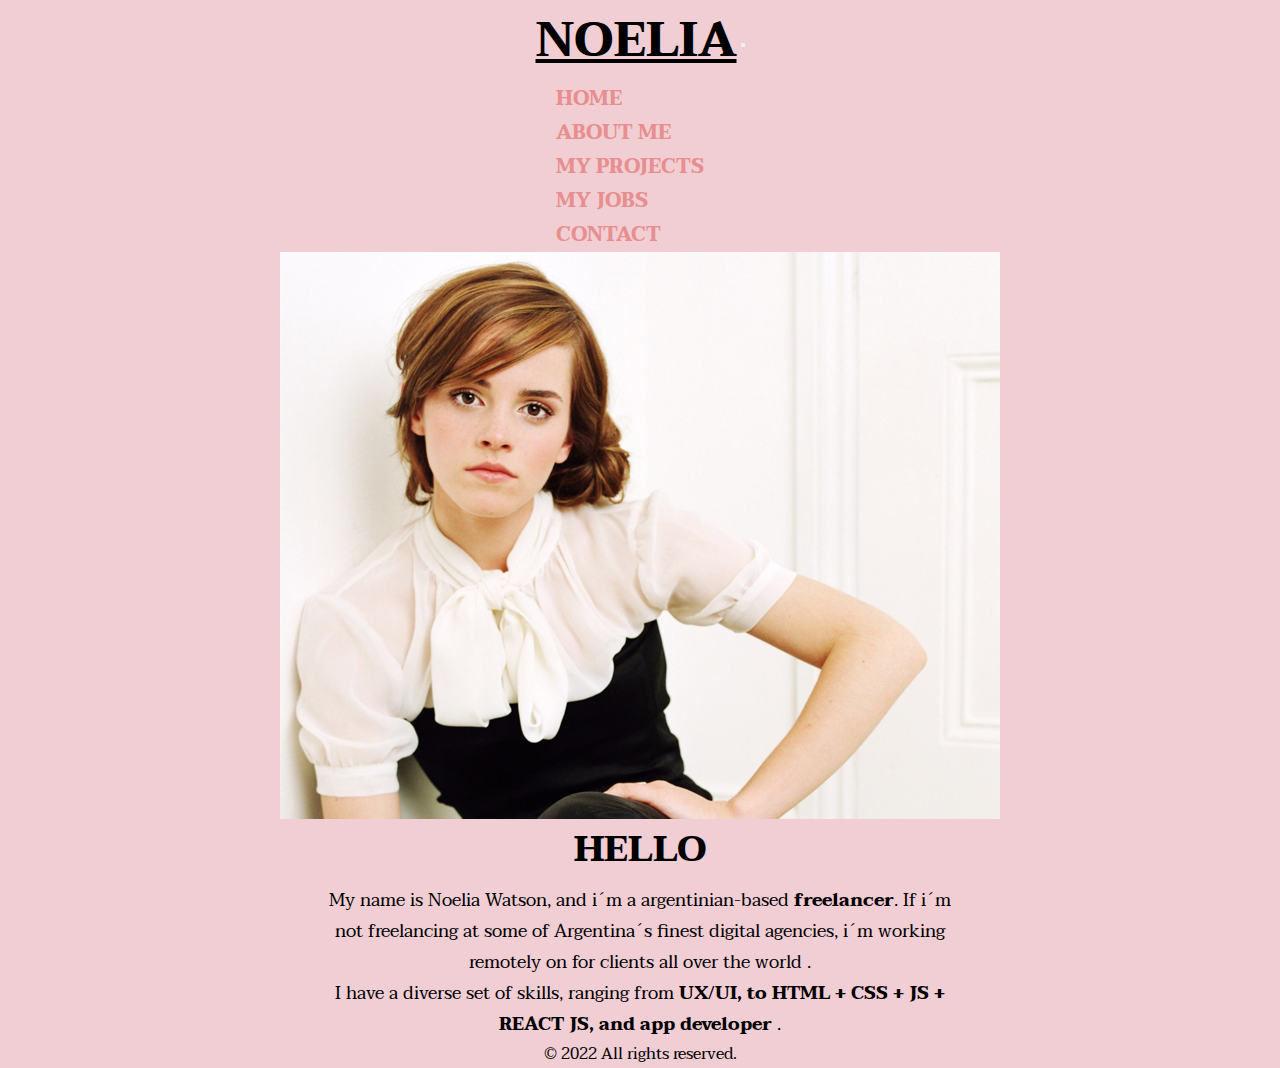
==== index.html @ baa8cf17 "Add files via upload" ====
<!DOCTYPE html>
<html lang="en">

<head>
    <meta name="description" content= "Noe Portfolio">
    <meta charset="UTF-8">
    <meta http-equiv="Content-type" content="text/html;charset=UTF-8">
    <meta name="viewport" content="width=device-width, initial-scale=1.0">
    <meta name="keywords" content="portfolio, freelancer, web developer, app developer, design ux/ui">
    <meta name="description" content="Portfolio.Estos son proyectos que hablan por mi. De mi experiencia como programadora freelancer y diseñadora UX/UI.">
    <meta name="author" content="Portfolio">
    <meta name="copyright" content="Noelia Sorfo">
    <title> home-Portfolio </title>
    <link rel="icon" href="favicons/icon.ico">
    <link rel="preconnect" href="https://fonts.googleapis.com">
    <link rel="preconnect" href="https://fonts.gstatic.com" crossorigin>
    <link href="https://fonts.googleapis.com/css2?family=Taviraj:wght@200&display=swap" rel="stylesheet">
    <link href="https://cdn.jsdelivr.net/npm/bootstrap@5.2.1/dist/css/bootstrap.min.css" rel="stylesheet" integrity="sha384-iYQeCzEYFbKjA/T2uDLTpkwGzCiq6soy8tYaI1GyVh/UjpbCx/TYkiZhlZB6+fzT" crossorigin="anonymous">
    <link rel="stylesheet" href="./css/style2.css">
</head>
   
<body>
    <div id="index-div">
    <header id="header-index" class="d-flex justify-content-center text-align-center">
        <nav class="navbar navbar-expand-lg ">
            <div class="container-fluid">
                <a id="logo-i" class="navbar-brand me-5 d-flex text-align-center" href="../index.html">NOELIA</a>
                    <button class="navbar-toggler" type="button" data-bs-toggle="collapse" data-bs-target="#navbarSupportedContent" aria-controls="navbarSupportedContent" aria-expanded="false" aria-label="Toggle navigation">
                        <span class="navbar-toggler-icon"></span>
                    </button>
            <div class="collapse navbar-collapse" id="navbarSupportedContent">
                
                <ul id="nav-index-p1" class="nav d-flex px-5">
                    <li class="nav-item">
                        <a class="nav-link active" aria-current="page" href="./index.html">HOME</a>
                    </li>
                  
                    <li class="nav-item">
                        <a class="nav-link" href="../pages/about_me.html">ABOUT ME</a>
                    </li>

                    <li class="nav-item">
                        <a class="nav-link" href="../pages/my-projects.html">MY PROJECTS</a>
                    </li>

                    <li class="nav-item">
                        <a class="nav-link" href="../pages/my-jobs.html">MY JOBS</a>
                    </li>

                    <li class="nav-item">
                        <a class="nav-link" href="../pages/contact.html">CONTACT</a>
                    </li>
                </ul>
                
              </div>
            </div>
         
    </header>

    <main class="container" class="d-flex justify-content-center text-align-center align-items-center">
        <section class="d-flex justify-content-center text-align-center align-items-center" id="index-img" >
            <img id="banner"  class="container-fluid" src="./images/10.png" alt="Banner">
        </section>

        
    </main>   
    <section class="w-75 d-flex justify-content-center text-align-center">
        <div class="container-fluid" class="d-flex flex-direction-column align-items-center mt-3 py-3 px-3" id="section-cont">
            <h1> HELLO </h1>
            <P>My name is Noelia Watson, and i´m a argentinian-based <strong>freelancer</strong>. If i´m not freelancing at some of Argentina´s finest digital agencies, i´m working remotely on for clients all over the world . <br> I have a diverse set of skills, ranging from <strong> UX/UI, to HTML + CSS + JS + REACT JS, and app developer</strong> .</P>
         </div>
    </section>
    
    <footer class=" d-flex justify-content-center text-align-center w-75">
        © 2022 All rights reserved.
    </footer>
    </div>
</body>
    <script src="https://cdn.jsdelivr.net/npm/@popperjs/core@2.11.6/dist/umd/popper.min.js" integrity="sha384-oBqDVmMz9ATKxIep9tiCxS/Z9fNfEXiDAYTujMAeBAsjFuCZSmKbSSUnQlmh/jp3" crossorigin="anonymous"></script>
    <script src="https://cdn.jsdelivr.net/npm/bootstrap@5.2.1/dist/js/bootstrap.min.js" integrity="sha384-7VPbUDkoPSGFnVtYi0QogXtr74QeVeeIs99Qfg5YCF+TidwNdjvaKZX19NZ/e6oz" crossorigin="anonymous"></script>
</html>
---- css/style2.css ----
@import url("https://fonts.googleapis.com/css2?family=Taviraj:wght@200&display=swap");
* {
  margin: 0;
  padding: 0;
  box-sizing: border-box; }

body {
  background-color: #f1ced4;
  font-family: "Taviraj", serif; }

#index-div {
  flex-direction: column; }
  #index-div .header-index .navbar-brand {
    text-decoration: none;
    list-style-type: none;
    font-size: 2.5em;
    vertical-align: middle;
    font-weight: bold; }
  #index-div .nav li {
    list-style: none; }
  #index-div .nav li a {
    text-decoration: none;
    font-size: 20px;
    color: #E78F8E;
    font-weight: bold;
    transition: all 0.5s;
    display: inline;
    padding: 0px 20px; }
  #index-div .nav li a:hover {
    color: #1a62c2;
    font-size: 30px; }

#logo-i {
  color: black;
  font-size: 3.0em;
  vertical-align: middle;
  font-weight: bold; }

main .container {
  display: flex;
  flex-direction: column;
  height: auto;
  width: 50%;
  justify-content: center;
  align-items: center;
  background-color: #f1ced4; }

#index-img {
  display: flex;
  justify-content: center;
  align-items: center; }

#section-cont {
  width: 50vw;
  text-align: center;
  border-radius: 20px;
  font-size: large;
  animation-duration: 3s;
  animation-name: slide-in-left;
  animation-iteration-count: infinite;
  -webkit-animation: slide-in-left 0.5s cubic-bezier(0.25, 0.46, 0.45, 0.94) both;
  animation: slide-in-left 0.5s cubic-bezier(0.25, 0.46, 0.45, 0.94) both; }

@-webkit-keyframes slide-in-left {
  0% {
    -webkit-transform: translateX(-1000px);
    transform: translateX(-1000px);
    opacity: 0; }
  100% {
    -webkit-transform: translateX(0);
    transform: translateX(0);
    opacity: 1; } }

@keyframes slide-in-left {
  0% {
    -webkit-transform: translateX(-1000px);
    transform: translateX(-1000px);
    opacity: 0; }
  100% {
    -webkit-transform: translateX(0);
    transform: translateX(0);
    opacity: 1; } }

#div-about-me {
  display: flex;
  flex-direction: column;
  line-height: normal;
  font-size: 15px;
  font-weight: 400; }

.grid-container {
  display: grid;
  grid-template-areas: "header section aside" "nav nav nav" "footer footer footer";
  grid-column-gap: 5px;
  margin: 2.5vh 15vw;
  height: 78vh; }

.box-1 {
  grid-area: header;
  width: 22vw;
  height: 100%;
  justify-self: center;
  -webkit-animation: flip-in-ver-right 0.5s cubic-bezier(0.25, 0.46, 0.45, 0.94) both;
  animation: flip-in-ver-right 0.5s cubic-bezier(0.25, 0.46, 0.45, 0.94) both; }

@-webkit-keyframes flip-in-ver-right {
  0% {
    -webkit-transform: rotateY(-80deg);
    transform: rotateY(-80deg);
    opacity: 0; }
  100% {
    -webkit-transform: rotateY(0);
    transform: rotateY(0);
    opacity: 1; } }

@keyframes flip-in-ver-right {
  0% {
    -webkit-transform: rotateY(-80deg);
    transform: rotateY(-80deg);
    opacity: 0; }
  100% {
    -webkit-transform: rotateY(0);
    transform: rotateY(0);
    opacity: 1; } }

.cont-img {
  width: 100%;
  height: 79.5vh;
  border-radius: 20px; }

.cont-img2 {
  width: 100%;
  height: 79.5vh;
  border-radius: 20px; }

#section1 {
  height: 85%; }

#section2 {
  height: 85%; }

#section2 {
  height: 85%; }

.box-2 {
  grid-area: section;
  justify-self: center;
  align-items: center;
  width: 20vw;
  height: 100%;
  justify-self: center; }
  .box-2 .box-2 h2 {
    text-align: center;
    font-size: large; }

.box-2 #about {
  text-align: center;
  font-size: x-small;
  height: 65%;
  margin-bottom: 10px;
  background-color: rgba(196, 109, 187, 0.342);
  padding: 20px;
  border-radius: 20px; }

.logo {
  font-size: 25px; }

.iconos {
  width: 40px;
  margin: 5px; }

#iconos ul {
  list-style-type: none;
  display: flex;
  justify-content: center;
  margin: 5px;
  padding: 0; }

.box-2 #contact_me {
  text-align: center;
  height: 50%;
  background-color: rgba(41, 212, 212, 0.445);
  padding: 20px;
  border-radius: 20px; }

#datos {
  list-style-type: none;
  margin: 5px;
  padding-left: 0;
  vertical-align: middle;
  display: flex;
  flex-direction: column; }

.datos-text {
  width: 100%;
  margin: 10px;
  display: flex;
  flex-direction: row; }

p {
  font-size: 18px;
  text-align: center;
  padding-top: 5px; }

.box-3 {
  grid-area: aside;
  justify-self: center;
  align-items: center;
  width: 22vw;
  height: 100%;
  -webkit-animation: flip-in-ver-left 0.5s cubic-bezier(0.25, 0.46, 0.45, 0.94) both;
  animation: flip-in-ver-left 0.5s cubic-bezier(0.25, 0.46, 0.45, 0.94) both; }

@-webkit-keyframes flip-in-ver-left {
  0% {
    -webkit-transform: rotateY(80deg);
    transform: rotateY(80deg);
    opacity: 0; }
  100% {
    -webkit-transform: rotateY(0);
    transform: rotateY(0);
    opacity: 1; } }

@keyframes flip-in-ver-left {
  0% {
    -webkit-transform: rotateY(80deg);
    transform: rotateY(80deg);
    opacity: 0; }
  100% {
    -webkit-transform: rotateY(0);
    transform: rotateY(0);
    opacity: 1; } }

.box-4 {
  grid-area: nav;
  justify-self: center;
  align-items: center;
  margin: auto;
  width: 65vw;
  height: 8vh;
  background-color: rgba(214, 21, 182, 0.219);
  border-radius: 20px;
  font-size: 20px;
  transition: all 0.5s; }

#section-about-me nav ul {
  display: flex;
  justify-content: center;
  align-items: center;
  padding: 20px; }

#section-about-me nav ul li {
  list-style-type: none;
  display: inline;
  padding: 0px 20px; }

#section-about-me nav ul li a {
  text-decoration: none;
  color: #1a62c2;
  font-size: 20px;
  font-weight: bold; }

#section-about-me nav ul li a:hover {
  color: #033270;
  font-size: 22px; }

.box-5 {
  grid-area: footer;
  justify-self: center;
  align-items: center;
  padding: 10px; }

.alineacion, #index-div, footer, #img-left, #main-right, #div-page5, #main-ty, .contacto, #contacto-left, #contacto-right {
  display: flex;
  justify-content: center;
  align-items: center; }

#div-p1 {
  display: flex;
  line-height: normal;
  font-size: 15px;
  font-weight: 400; }

#main-p1 {
  display: flex;
  flex-direction: row;
  justify-content: center;
  margin: 0 10vw;
  margin-bottom: 6px;
  background-color: rgba(158, 93, 219, 0); }

#logo-p1 {
  display: flex;
  text-decoration: none;
  color: black;
  font-size: 3.0em;
  text-align: center;
  vertical-align: middle;
  justify-content: center;
  font-weight: bold; }

#img-left {
  height: 70vh;
  -webkit-animation: slide-in-elliptic-top-fwd 0.7s cubic-bezier(0.25, 0.46, 0.45, 0.94) both;
  animation: slide-in-elliptic-top-fwd 0.7s cubic-bezier(0.25, 0.46, 0.45, 0.94) both; }

@-webkit-keyframes slide-in-elliptic-top-fwd {
  0% {
    -webkit-transform: translateY(-600px) rotateX(-30deg) scale(0);
    transform: translateY(-600px) rotateX(-30deg) scale(0);
    -webkit-transform-origin: 50% 100%;
    transform-origin: 50% 100%;
    opacity: 0; }
  100% {
    -webkit-transform: translateY(0) rotateX(0) scale(1);
    transform: translateY(0) rotateX(0) scale(1);
    -webkit-transform-origin: 50% 1400px;
    transform-origin: 50% 1400px;
    opacity: 1; } }

@keyframes slide-in-elliptic-top-fwd {
  0% {
    -webkit-transform: translateY(-600px) rotateX(-30deg) scale(0);
    transform: translateY(-600px) rotateX(-30deg) scale(0);
    -webkit-transform-origin: 50% 100%;
    transform-origin: 50% 100%;
    opacity: 0; }
  100% {
    -webkit-transform: translateY(0) rotateX(0) scale(1);
    transform: translateY(0) rotateX(0) scale(1);
    -webkit-transform-origin: 50% 1400px;
    transform-origin: 50% 1400px;
    opacity: 1; } }

#img-container-p1 {
  display: flex;
  flex-direction: row;
  height: 70vh;
  width: 80vw; }

#main-right {
  flex-direction: column;
  border-radius: 20px;
  padding: 50px;
  background-color: rgba(196, 109, 187, 0.342);
  margin-left: 10px;
  height: 70vh; }
  #main-right #title-right {
    font-size: x-large;
    text-align: center; }
  #main-right .p-right {
    font-size: 18px;
    text-align: center;
    padding-top: 5px; }

#section-name01 {
  display: flex;
  justify-content: center;
  margin: auto;
  width: 65vw;
  height: 8vh;
  background-color: #e7908e7c;
  border-radius: 20px;
  font-size: 20px;
  transition: all 0.5s; }

#nav-project-name01 {
  display: flex;
  justify-content: center;
  align-items: center; }

#nav-project-name01 nav {
  display: flex;
  justify-content: center;
  align-items: center; }

#nav-project-name01 nav ul {
  display: flex;
  flex-direction: row;
  justify-content: center;
  align-items: center; }

#section-name01 nav ul li {
  list-style-type: none;
  display: inline;
  padding: 8px 20px; }

#section-name01 nav ul li a {
  text-decoration: none;
  color: #1a62c2;
  font-size: 20px;
  font-weight: bold; }

#section-name01 nav ul li a:hover {
  font-size: 22px;
  color: #033270; }

#main-p2 {
  display: flex;
  flex-direction: row;
  justify-content: center;
  margin: 0 10vw;
  margin-bottom: 6px;
  background-color: rgba(158, 93, 219, 0); }
  #main-p2 #img-name02 {
    width: 95%;
    height: 45%;
    border-radius: 20px;
    margin-top: 50px;
    transform: rotateY(30deg);
    -webkit-transform: rotateY(30deg);
    -moz-transform: rotateY(30deg);
    -ms-transform: rotateY(30deg);
    -o-transform: rotateY(30deg); }

#name02-left {
  background-color: rgba(88, 88, 202, 0.493);
  width: 40%;
  height: 78vh;
  display: flex;
  flex-direction: column;
  justify-content: flex-start;
  align-items: center;
  border-radius: 20px;
  -webkit-animation: roll-in-left 0.6s ease-out both;
  animation: roll-in-left 0.6s ease-out both; }

@-webkit-keyframes roll-in-left {
  0% {
    -webkit-transform: translateX(-800px) rotate(-540deg);
    transform: translateX(-800px) rotate(-540deg);
    opacity: 0; }
  100% {
    -webkit-transform: translateX(0) rotate(0deg);
    transform: translateX(0) rotate(0deg);
    opacity: 1; } }

@keyframes roll-in-left {
  0% {
    -webkit-transform: translateX(-800px) rotate(-540deg);
    transform: translateX(-800px) rotate(-540deg);
    opacity: 0; }
  100% {
    -webkit-transform: translateX(0) rotate(0deg);
    transform: translateX(0) rotate(0deg);
    opacity: 1; } }

.text-name02 {
  font-size: larger;
  text-align: center;
  margin: 10px; }

#name02-right {
  background-color: rgba(196, 109, 187, 0.342);
  width: 40%;
  height: 78vh;
  margin-left: 12px;
  display: flex;
  flex-direction: column;
  align-items: center;
  border-radius: 20px;
  -webkit-animation: roll-in-left 0.6s ease-out both;
  animation: roll-in-left 0.6s ease-out both; }

@-webkit-keyframes roll-in-left {
  0% {
    -webkit-transform: translateX(-800px) rotate(-540deg);
    transform: translateX(-800px) rotate(-540deg);
    opacity: 0; }
  100% {
    -webkit-transform: translateX(0) rotate(0deg);
    transform: translateX(0) rotate(0deg);
    opacity: 1; } }

@keyframes roll-in-left {
  0% {
    -webkit-transform: translateX(-800px) rotate(-540deg);
    transform: translateX(-800px) rotate(-540deg);
    opacity: 0; }
  100% {
    -webkit-transform: translateX(0) rotate(0deg);
    transform: translateX(0) rotate(0deg);
    opacity: 1; } }

#title-name02 {
  font-size: 40px;
  text-align: center;
  color: aliceblue;
  font-weight: bold; }

#img-name02-right {
  width: 95%;
  height: 45%;
  border-radius: 20px;
  margin-top: 50px;
  transform: rotateY(30deg); }

#nav-items-p1 {
  display: flex;
  flex-direction: row; }

#header-page5 {
  background-color: rgba(41, 212, 212, 0.445);
  width: 17%;
  height: 90vh;
  margin-right: 10px;
  display: flex;
  flex-direction: column;
  border-radius: 20px; }
  #header-page5 #logo-index-p5 {
    display: flex;
    text-decoration: none;
    list-style-type: none;
    color: black;
    font-size: 2.5em;
    text-align: center;
    vertical-align: middle;
    justify-content: center;
    margin-right: 20px;
    font-weight: bold; }

#header-page5 nav ul {
  display: flex;
  justify-content: center;
  align-items: center; }

#header-page5 nav ul li {
  list-style-type: none;
  padding: 20px 0px; }

#header-page5 nav ul li a {
  text-decoration: none;
  color: #1a62c2;
  font-size: 20px;
  font-weight: bold;
  padding: 10px 5px;
  transition: all 0.5s; }

#header-page5 nav ul li a:hover {
  font-size: 22px;
  color: #033270; }

#ul-page5 {
  padding: 0;
  display: flex;
  flex-direction: column; }
  #ul-page5 #ul-page5 li {
    list-style-type: none;
    display: inline;
    padding: 0px 20px; }
  #ul-page5 #ul-page5 li ul a {
    text-decoration: none;
    display: flex;
    flex-direction: column;
    text-decoration: none;
    color: #1a62c2;
    font-size: 20px;
    font-weight: bold; }

#div-page5 {
  flex-direction: row;
  width: 100vw;
  margin: 20px auto;
  overflow-x: hidden;
  background-color: #f1ced4; }

#main-ty {
  flex-direction: row;
  width: 90vw;
  margin: 20px; }

#only-section {
  background-color: rgba(88, 88, 202, 0.493);
  display: flex;
  flex-direction: column;
  justify-content: center;
  align-items: center;
  width: 60%;
  height: 90vh;
  border-radius: 20px; }

#img-page5 {
  width: 90%;
  height: 60vh;
  display: flex;
  justify-content: center;
  align-items: center;
  margin: 0 40px;
  -webkit-animation: slide-bck-center 0.45s cubic-bezier(0.47, 0, 0.745, 0.715) both;
  animation: slide-bck-center 0.45s cubic-bezier(0.47, 0, 0.745, 0.715) both; }

@-webkit-keyframes slide-bck-center {
  0% {
    -webkit-transform: translateZ(0);
    transform: translateZ(0); }
  100% {
    -webkit-transform: translateZ(-400px);
    transform: translateZ(-400px); } }

@keyframes slide-bck-center {
  0% {
    -webkit-transform: translateZ(0);
    transform: translateZ(0); }
  100% {
    -webkit-transform: translateZ(-400px);
    transform: translateZ(-400px); } }

.contacto {
  flex-direction: row;
  width: 100%;
  font-size: 1.5em;
  padding: 50px; }

#contacto-left {
  flex-direction: column;
  width: 100%;
  -webkit-animation: wobble-hor-bottom 0.8s both;
  animation: wobble-hor-bottom 0.8s both; }

@-webkit-keyframes wobble-hor-bottom {
  0%,
  100% {
    -webkit-transform: translateX(0%);
    transform: translateX(0%);
    -webkit-transform-origin: 50% 50%;
    transform-origin: 50% 50%; }
  15% {
    -webkit-transform: translateX(-30px) rotate(-6deg);
    transform: translateX(-30px) rotate(-6deg); }
  30% {
    -webkit-transform: translateX(15px) rotate(6deg);
    transform: translateX(15px) rotate(6deg); }
  45% {
    -webkit-transform: translateX(-15px) rotate(-3.6deg);
    transform: translateX(-15px) rotate(-3.6deg); }
  60% {
    -webkit-transform: translateX(9px) rotate(2.4deg);
    transform: translateX(9px) rotate(2.4deg); }
  75% {
    -webkit-transform: translateX(-6px) rotate(-1.2deg);
    transform: translateX(-6px) rotate(-1.2deg); } }

@keyframes wobble-hor-bottom {
  0%,
  100% {
    -webkit-transform: translateX(0%);
    transform: translateX(0%);
    -webkit-transform-origin: 50% 50%;
    transform-origin: 50% 50%; }
  15% {
    -webkit-transform: translateX(-30px) rotate(-6deg);
    transform: translateX(-30px) rotate(-6deg); }
  30% {
    -webkit-transform: translateX(15px) rotate(6deg);
    transform: translateX(15px) rotate(6deg); }
  45% {
    -webkit-transform: translateX(-15px) rotate(-3.6deg);
    transform: translateX(-15px) rotate(-3.6deg); }
  60% {
    -webkit-transform: translateX(9px) rotate(2.4deg);
    transform: translateX(9px) rotate(2.4deg); }
  75% {
    -webkit-transform: translateX(-6px) rotate(-1.2deg);
    transform: translateX(-6px) rotate(-1.2deg); } }

h4 {
  font-size: 1em;
  height: 40px; }

form {
  display: flex;
  flex-direction: column;
  border-color: blue;
  width: 50%; }

.btn {
  width: 30%;
  margin: 5px auto;
  height: 30%;
  color: black; }
  .btn .btn:hover {
    background-color: rgba(176, 112, 219, 0.493); }

#contacto-right {
  flex-direction: column;
  width: 100%; }

ul {
  padding-left: 0; }

#ul-networks {
  display: flex;
  flex-direction: row;
  justify-content: center;
  align-items: center;
  text-align: center;
  -webkit-animation: wobble-hor-bottom 0.8s both;
  animation: wobble-hor-bottom 0.8s both; }

@-webkit-keyframes wobble-hor-bottom {
  0%,
  100% {
    -webkit-transform: translateX(0%);
    transform: translateX(0%);
    -webkit-transform-origin: 50% 50%;
    transform-origin: 50% 50%; }
  15% {
    -webkit-transform: translateX(-30px) rotate(-6deg);
    transform: translateX(-30px) rotate(-6deg); }
  30% {
    -webkit-transform: translateX(15px) rotate(6deg);
    transform: translateX(15px) rotate(6deg); }
  45% {
    -webkit-transform: translateX(-15px) rotate(-3.6deg);
    transform: translateX(-15px) rotate(-3.6deg); }
  60% {
    -webkit-transform: translateX(9px) rotate(2.4deg);
    transform: translateX(9px) rotate(2.4deg); }
  75% {
    -webkit-transform: translateX(-6px) rotate(-1.2deg);
    transform: translateX(-6px) rotate(-1.2deg); } }

@keyframes wobble-hor-bottom {
  0%,
  100% {
    -webkit-transform: translateX(0%);
    transform: translateX(0%);
    -webkit-transform-origin: 50% 50%;
    transform-origin: 50% 50%; }
  15% {
    -webkit-transform: translateX(-30px) rotate(-6deg);
    transform: translateX(-30px) rotate(-6deg); }
  30% {
    -webkit-transform: translateX(15px) rotate(6deg);
    transform: translateX(15px) rotate(6deg); }
  45% {
    -webkit-transform: translateX(-15px) rotate(-3.6deg);
    transform: translateX(-15px) rotate(-3.6deg); }
  60% {
    -webkit-transform: translateX(9px) rotate(2.4deg);
    transform: translateX(9px) rotate(2.4deg); }
  75% {
    -webkit-transform: translateX(-6px) rotate(-1.2deg);
    transform: translateX(-6px) rotate(-1.2deg); } }

#ul-networks li {
  list-style-type: none;
  padding: 0px 20px;
  display: flex;
  flex-direction: row; }
  #ul-networks li #ul-networks li a {
    text-decoration: none;
    display: flex;
    flex-direction: row;
    text-decoration: none;
    color: #1a62c2;
    font-size: 20px;
    font-weight: bold; }

h1 {
  animation-duration: 10s;
  animation-name: focus-in-expand-fwd;
  animation-iteration-count: infinite;
  -webkit-animation: focus-in-expand-fwd 0.8s cubic-bezier(0.25, 0.46, 0.45, 0.94) both;
  animation: focus-in-expand-fwd 0.8s cubic-bezier(0.25, 0.46, 0.45, 0.94) both; }

@-webkit-keyframes focus-in-expand-fwd {
  0% {
    letter-spacing: -0.5em;
    -webkit-transform: translateZ(-800px);
    transform: translateZ(-800px);
    -webkit-filter: blur(12px);
    filter: blur(12px);
    opacity: 0; }
  100% {
    -webkit-transform: translateZ(0);
    transform: translateZ(0);
    -webkit-filter: blur(0);
    filter: blur(0);
    opacity: 1; } }

@keyframes focus-in-expand-fwd {
  0% {
    letter-spacing: -0.5em;
    -webkit-transform: translateZ(-800px);
    transform: translateZ(-800px);
    -webkit-filter: blur(12px);
    filter: blur(12px);
    opacity: 0; }
  100% {
    -webkit-transform: translateZ(0);
    transform: translateZ(0);
    -webkit-filter: blur(0);
    filter: blur(0);
    opacity: 1; } }

#main-right {
  animation-duration: 10s;
  animation-name: colorful;
  animation-iteration-count: infinite; }

@keyframes colorful {
  0% {
    background-color: #E78F8E;
    top: 0px; }
  100% {
    background-color: rgba(176, 112, 219, 0.493);
    top: 0px; } }

/* MOBILE */
@media (max-width: 576px) {
  /*INDEX*/
  #header-index {
    flex-direction: column; }
    #header-index #header-index nav ul {
      display: flex;
      flex-direction: column; }
  #nav-index-p1 {
    display: flex;
    flex-direction: column; }
  .container {
    display: flex;
    flex-direction: column;
    height: auto;
    width: 100%;
    justify-content: center;
    background-color: #f1ced4; }
    .container .banner {
      align-self: center;
      width: 90%; }
  #section-cont {
    display: flex;
    flex-direction: column;
    align-items: center;
    margin-top: 10px;
    padding: 10px 10px;
    width: 100vw;
    font-size: small; }
  /*About-me*/
  #div-about-me {
    display: flex;
    flex-direction: column;
    line-height: normal;
    font-size: 15px;
    font-weight: 400;
    justify-content: center;
    align-items: center; }
  .grid-container {
    grid-template-columns: repeat 2, 1fr;
    grid-template-areas: "header" "section" "aside" "div" "footer";
    justify-self: center;
    justify-items: center;
    margin: 0.5vh 15vw; }
  .box-1 {
    width: 100vw; }
  .box-2 {
    width: 100vw;
    height: 100vh; }
  .box-3 {
    width: 100vw; }
  .box-4 {
    grid-area: div;
    width: 100vw;
    height: 28vh;
    background-color: rgba(214, 21, 182, 0.219);
    border-radius: 20px;
    font-size: 16px;
    transition: all 0.5s; }
  #section-about-me nav ul {
    display: flex;
    flex-direction: column;
    justify-content: center;
    align-items: center;
    padding: 15px;
    margin: 0px 0px; }
    #section-about-me nav ul #section-about-me nav ul li {
      list-style-type: none;
      display: inline;
      padding: 0px 20px; }
  #section-about-me nav ul li a {
    text-decoration: none;
    color: #1a62c2;
    font-size: 16px;
    font-weight: bold;
    display: flex;
    flex-direction: column;
    padding: 10px; }
  #about p {
    font-size: 16px; }
  nav {
    display: flex;
    flex-direction: column;
    justify-content: center;
    align-items: center; }
  /*My projects*/
  #all-container {
    display: flex;
    flex-direction: column; }
  #div-p1 {
    display: flex;
    flex-direction: column;
    margin-bottom: 130px;
    margin-left: 0px; }
  #main-p1 {
    display: flex;
    flex-direction: column;
    justify-content: center;
    align-items: center;
    margin: 0px 0px;
    margin-bottom: 10px; }
  .main-left {
    display: flex;
    flex-direction: column;
    justify-content: center;
    align-items: center;
    margin: 0px 0px; }
    .main-left #logo-p1 {
      display: flex;
      text-decoration: none;
      color: black;
      font-size: 2.0em;
      text-align: center;
      vertical-align: middle;
      justify-content: center;
      font-weight: bold; }
    .main-left #img-container-p1 {
      display: flex;
      flex-direction: column;
      margin-bottom: 10px;
      font-size: 10px;
      width: 95%; }
      .main-left #img-container-p1 #img-left {
        display: flex;
        align-self: center;
        width: 95%; }
  #main-right {
    display: flex;
    flex-direction: column;
    align-items: center;
    padding: 15px;
    width: 100%;
    margin: 0px 0px; }
  .p-right {
    font-size: 5px;
    text-align: center;
    padding: 1px;
    line-height: 20px; }
  #section-name01 {
    display: flex;
    flex-direction: column;
    justify-content: center;
    width: 95%;
    height: 25vh;
    background-color: #e7908e7c;
    border-radius: 20px;
    transition: all 0.5s; }
  #section-name01 nav ul {
    display: flex;
    flex-direction: column;
    justify-content: center; }
  #nav-items-p1 {
    display: flex;
    flex-direction: column; }
  /*My jobs*/
  #main-p2 {
    display: flex;
    flex-direction: column;
    justify-content: center;
    margin: 0px 0px;
    margin-bottom: 10px;
    background-color: rgba(158, 93, 219, 0); }
  #name02-left {
    background-color: rgba(88, 88, 202, 0.493);
    width: 100%;
    height: 100%;
    display: flex;
    flex-direction: column;
    justify-content: flex-start;
    align-items: center;
    border-radius: 20px;
    -webkit-animation: roll-in-left 0.6s ease-out both;
    animation: roll-in-left 0.6s ease-out both; }
    #name02-left #img-name02 {
      width: 100%;
      height: 100%;
      border-radius: 20px;
      margin-top: 20px;
      transform: rotateY(30deg);
      -webkit-transform: rotateY(30deg);
      -moz-transform: rotateY(30deg);
      -ms-transform: rotateY(30deg);
      -o-transform: rotateY(30deg); }
  #name02-right {
    background-color: rgba(88, 88, 202, 0.493);
    width: 100%;
    height: 100%;
    display: flex;
    flex-direction: column;
    justify-content: center;
    align-items: center;
    margin-top: 10px;
    margin-left: 0px;
    border-radius: 20px;
    -webkit-animation: roll-in-left 0.6s ease-out both;
    animation: roll-in-left 0.6s ease-out both; }
    #name02-right #img-name02-right {
      width: 100%;
      height: 100%;
      border-radius: 20px;
      margin-top: 20px;
      transform: rotateY(30deg);
      -webkit-transform: rotateY(30deg);
      -moz-transform: rotateY(30deg);
      -ms-transform: rotateY(30deg);
      -o-transform: rotateY(30deg); }
    #name02-right #title-name02 {
      font-size: 30px;
      text-align: center;
      color: aliceblue;
      font-weight: bold; }
  /*Contact*/
  #div-page5 {
    display: flex;
    flex-direction: column;
    align-items: center;
    width: 100vw;
    margin: 20px auto;
    overflow-x: hidden;
    background-color: #f1ced4; }
  #main-ty {
    display: flex;
    flex-direction: column;
    justify-content: center;
    align-items: center;
    width: 100vw;
    margin: 10px; }
  #header-page5 {
    background-color: rgba(41, 212, 212, 0.445);
    width: 100%;
    height: 50vh;
    margin-right: 0px;
    display: flex;
    flex-direction: column;
    border-radius: 20px; }
    #header-page5 #logo-index-p5 {
      display: flex;
      text-decoration: none;
      list-style-type: none;
      color: black;
      font-size: 2.5em;
      text-align: center;
      vertical-align: middle;
      justify-content: center;
      margin-right: 20px;
      font-weight: bold; }
  #nav-page5 {
    height: 100vh; }
  #ul-page5 li {
    list-style-type: none;
    display: inline;
    padding: 0px 20px; }
    #ul-page5 li #ul-page5 li ul a {
      text-decoration: none;
      display: flex;
      flex-direction: column;
      text-decoration: none;
      color: #1a62c2;
      font-size: 20px;
      font-weight: bold; }
  #only-section {
    background-color: rgba(88, 88, 202, 0.493);
    display: flex;
    flex-direction: column;
    justify-content: center;
    align-items: center;
    width: 100%;
    border-radius: 20px; }
  .contacto {
    font-size: 1.2em;
    display: flex;
    flex-direction: column;
    justify-content: center;
    align-items: center;
    width: 100%; }
    .contacto .btn {
      width: 40%;
      margin: 5px auto;
      height: 40%;
      color: black; }
    .contacto .input-form {
      width: 100%;
      height: 40%; }
      .contacto .input-form .input {
        width: 80%; }
  #ul-networks li {
    list-style-type: none;
    padding: 0px 20px;
    display: flex;
    flex-direction: row; }
    #ul-networks li #ul-networks li a {
      text-decoration: none;
      display: flex;
      flex-direction: row;
      text-decoration: none;
      color: #1a62c2;
      font-size: 10px;
      font-weight: bold; }
  #img-page5 {
    width: 100vw;
    height: 60vh;
    display: flex;
    justify-content: center;
    align-items: center;
    margin: 0 0px; }
  #footer-page5 {
    display: flex;
    justify-content: center;
    text-align: center;
    height: 10vh; }
  #ul-page5 {
    padding: 0;
    display: flex;
    flex-direction: column; } }
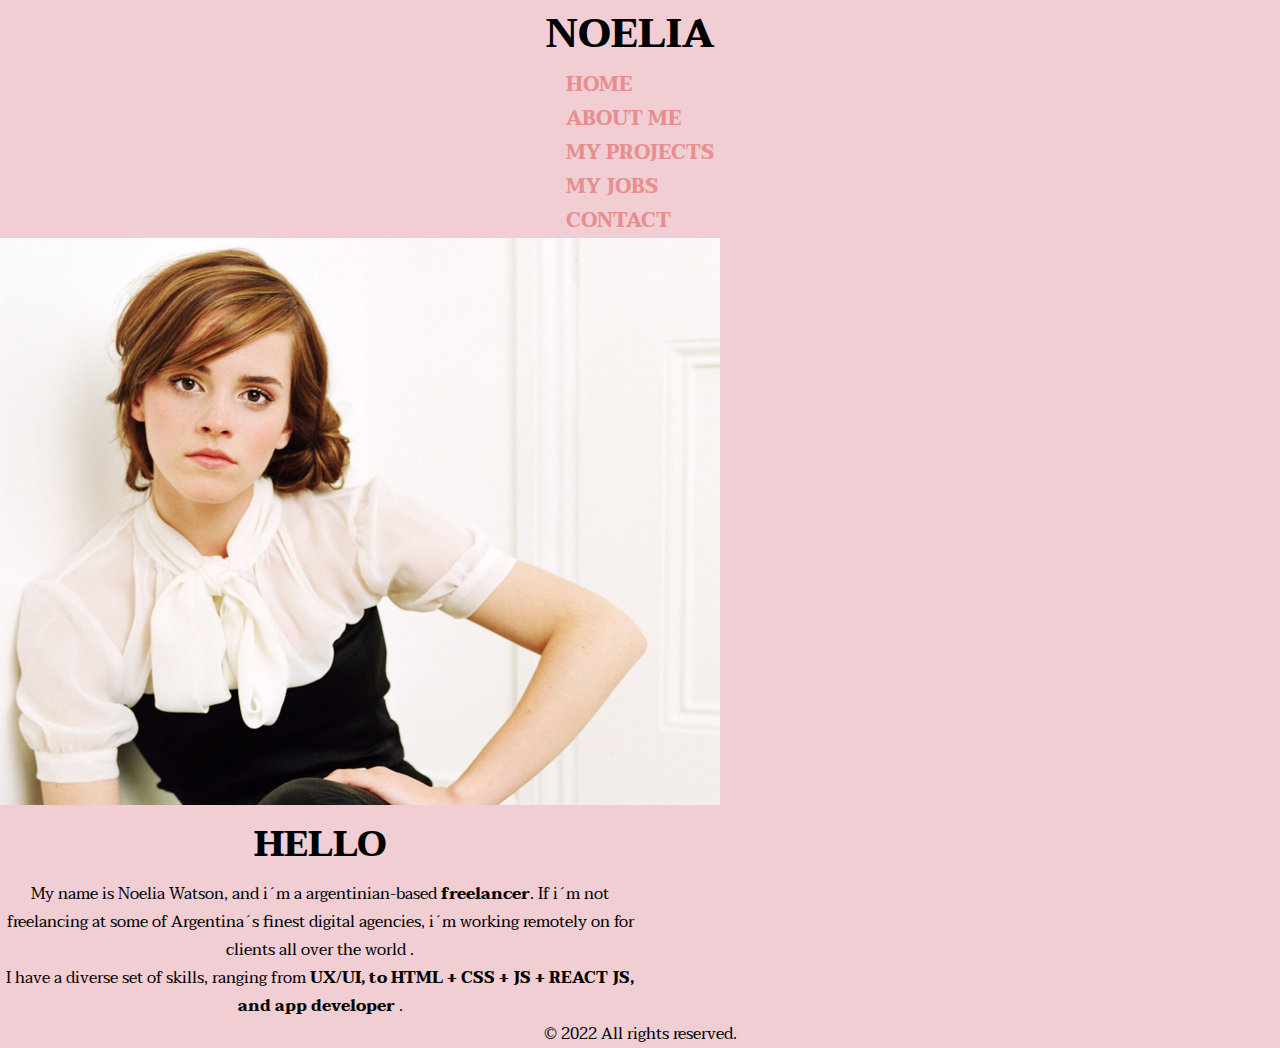
==== commit 81f0d754: "Add files via upload" ====
--- a/index.html
+++ b/index.html
@@ -20,61 +20,55 @@
 </head>
    
 <body>
-    <div id="index-div">
-    <header id="header-index" class="d-flex justify-content-center text-align-center">
-        <nav class="navbar navbar-expand-lg ">
-            <div class="container-fluid">
-                <a id="logo-i" class="navbar-brand me-5 d-flex text-align-center" href="../index.html">NOELIA</a>
-                    <button class="navbar-toggler" type="button" data-bs-toggle="collapse" data-bs-target="#navbarSupportedContent" aria-controls="navbarSupportedContent" aria-expanded="false" aria-label="Toggle navigation">
-                        <span class="navbar-toggler-icon"></span>
-                    </button>
-            <div class="collapse navbar-collapse" id="navbarSupportedContent">
-                
-                <ul id="nav-index-p1" class="nav d-flex px-5">
-                    <li class="nav-item">
-                        <a class="nav-link active" aria-current="page" href="./index.html">HOME</a>
-                    </li>
-                  
-                    <li class="nav-item">
-                        <a class="nav-link" href="../pages/about_me.html">ABOUT ME</a>
-                    </li>
+    <div class="index-div">
+        <header id="header-index" class="d-flex justify-content-center text-align-center">
+            <nav class="navbar navbar-expand-lg ">
+                <div class="container-fluid">
+                    <a id="logo-i" class="navbar-brand me-5 d-flex text-align-center" href="../index.html">NOELIA</a>
+                      
+                    <ul id="nav-index-p1" class="nav d-flex px-5">
+                        <li class="nav-item">
+                            <a class="nav-link active" aria-current="page" href="./index.html">HOME</a>
+                        </li>
+                    
+                        <li class="nav-item">
+                            <a class="nav-link" href="../pages/about_me.html">ABOUT ME</a>
+                        </li>
 
-                    <li class="nav-item">
-                        <a class="nav-link" href="../pages/my-projects.html">MY PROJECTS</a>
-                    </li>
+                        <li class="nav-item">
+                            <a class="nav-link" href="../pages/my-projects.html">MY PROJECTS</a>
+                        </li>
 
-                    <li class="nav-item">
-                        <a class="nav-link" href="../pages/my-jobs.html">MY JOBS</a>
-                    </li>
+                        <li class="nav-item">
+                            <a class="nav-link" href="../pages/my-jobs.html">MY JOBS</a>
+                        </li>
 
-                    <li class="nav-item">
-                        <a class="nav-link" href="../pages/contact.html">CONTACT</a>
-                    </li>
-                </ul>
-                
-              </div>
-            </div>
-         
-    </header>
+                        <li class="nav-item">
+                            <a class="nav-link" href="../pages/contact.html">CONTACT</a>
+                        </li>
+                    </ul> 
+                </div>
+            </nav>
+        </header>
+    </div>
+        
 
-    <main class="container" class="d-flex justify-content-center text-align-center align-items-center">
-        <section class="d-flex justify-content-center text-align-center align-items-center" id="index-img" >
-            <img id="banner"  class="container-fluid" src="./images/10.png" alt="Banner">
-        </section>
-
-        
-    </main>   
-    <section class="w-75 d-flex justify-content-center text-align-center">
-        <div class="container-fluid" class="d-flex flex-direction-column align-items-center mt-3 py-3 px-3" id="section-cont">
-            <h1> HELLO </h1>
-            <P>My name is Noelia Watson, and i´m a argentinian-based <strong>freelancer</strong>. If i´m not freelancing at some of Argentina´s finest digital agencies, i´m working remotely on for clients all over the world . <br> I have a diverse set of skills, ranging from <strong> UX/UI, to HTML + CSS + JS + REACT JS, and app developer</strong> .</P>
-         </div>
-    </section>
+        <main class="container" class="d-flex justify-content-center text-align-center align-items-center">
+            <section class="d-flex justify-content-center text-align-center align-items-center" class="index-img" >
+                <img id="banner"  class="container-fluid" src="./images/10.png" alt="Banner">
+            </section>   
+            
+            <section class="d-flex justify-content-center text-align-center">
+                <div class="container-fluid" class="d-flex flex-direction-column align-items-center mt-3 py-3 px-3" id="section-cont">
+                    <h1> HELLO </h1>
+                    <P>My name is Noelia Watson, and i´m a argentinian-based <strong>freelancer</strong>. If i´m not freelancing at some of Argentina´s finest digital agencies, i´m working remotely on for clients all over the world . <br> I have a diverse set of skills, ranging from <strong> UX/UI, to HTML + CSS + JS + REACT JS, and app developer</strong> .</P>
+                </div>
+            </section>
+        </main>   
     
-    <footer class=" d-flex justify-content-center text-align-center w-75">
-        © 2022 All rights reserved.
-    </footer>
-    </div>
+        <footer class=" d-flex justify-content-center text-align-center">
+            © 2022 All rights reserved.
+        </footer>
 </body>
     <script src="https://cdn.jsdelivr.net/npm/@popperjs/core@2.11.6/dist/umd/popper.min.js" integrity="sha384-oBqDVmMz9ATKxIep9tiCxS/Z9fNfEXiDAYTujMAeBAsjFuCZSmKbSSUnQlmh/jp3" crossorigin="anonymous"></script>
     <script src="https://cdn.jsdelivr.net/npm/bootstrap@5.2.1/dist/js/bootstrap.min.js" integrity="sha384-7VPbUDkoPSGFnVtYi0QogXtr74QeVeeIs99Qfg5YCF+TidwNdjvaKZX19NZ/e6oz" crossorigin="anonymous"></script>
--- a/css/style2.css
+++ b/css/style2.css
@@ -8,17 +8,17 @@
   background-color: #f1ced4;
   font-family: "Taviraj", serif; }
 
-#index-div {
+.index-div {
   flex-direction: column; }
-  #index-div .header-index .navbar-brand {
+  .index-div #header-index .navbar-brand {
     text-decoration: none;
     list-style-type: none;
     font-size: 2.5em;
     vertical-align: middle;
     font-weight: bold; }
-  #index-div .nav li {
+  .index-div .nav li {
     list-style: none; }
-  #index-div .nav li a {
+  .index-div .nav li a {
     text-decoration: none;
     font-size: 20px;
     color: #E78F8E;
@@ -26,7 +26,7 @@
     transition: all 0.5s;
     display: inline;
     padding: 0px 20px; }
-  #index-div .nav li a:hover {
+  .index-div .nav li a:hover {
     color: #1a62c2;
     font-size: 30px; }
 
@@ -45,7 +45,7 @@
   align-items: center;
   background-color: #f1ced4; }
 
-#index-img {
+.index-img {
   display: flex;
   justify-content: center;
   align-items: center; }
@@ -90,8 +90,8 @@
 
 .grid-container {
   display: grid;
-  grid-template-areas: "header section aside"- "nav nav nav"+  grid-template-areas: "header section aside"
+ "nav nav nav"
  "footer footer footer";
   grid-column-gap: 5px;
   margin: 2.5vh 15vw;
@@ -133,15 +133,16 @@
 .cont-img2 {
   width: 100%;
   height: 79.5vh;
-  border-radius: 20px; }
-
-#section1 {
+  border-radius: 20px;
+  margin-bottom: 40px;}
+
+.section1 {
   height: 85%; }
 
-#section2 {
+.section2 {
   height: 85%; }
 
-#section2 {
+.section2 {
   height: 85%; }
 
 .box-2 {
@@ -155,7 +156,7 @@
     text-align: center;
     font-size: large; }
 
-.box-2 #about {
+.box-2 .about {
   text-align: center;
   font-size: x-small;
   height: 65%;
@@ -171,21 +172,21 @@
   width: 40px;
   margin: 5px; }
 
-#iconos ul {
+.iconos-div ul {
   list-style-type: none;
   display: flex;
   justify-content: center;
   margin: 5px;
   padding: 0; }
 
-.box-2 #contact_me {
+.box-2 .contact_me {
   text-align: center;
-  height: 50%;
+  height: 47%;
   background-color: rgba(41, 212, 212, 0.445);
   padding: 20px;
   border-radius: 20px; }
 
-#datos {
+.datos-div {
   list-style-type: none;
   margin: 5px;
   padding-left: 0;
@@ -200,7 +201,7 @@
   flex-direction: row; }
 
 p {
-  font-size: 18px;
+  font-size: 16px;
   text-align: center;
   padding-top: 5px; }
 
@@ -269,21 +270,22 @@
 .box-5 {
   grid-area: footer;
   justify-self: center;
-  align-items: center;
-  padding: 10px; }
-
-.alineacion, #index-div, footer, #img-left, #main-right, #div-page5, #main-ty, .contacto, #contacto-left, #contacto-right {
+  align-items: end;
+  padding: 10px;
+ }
+
+.alineacion, .index-div, footer, .img-left, .main-right, #div-page5, .main-ty, .contacto, .contacto-left, .contacto-right {
   display: flex;
   justify-content: center;
   align-items: center; }
 
-#div-p1 {
+.div-p1 {
   display: flex;
   line-height: normal;
   font-size: 15px;
   font-weight: 400; }
 
-#main-p1 {
+.main-p1 {
   display: flex;
   flex-direction: row;
   justify-content: center;
@@ -291,7 +293,7 @@
   margin-bottom: 6px;
   background-color: rgba(158, 93, 219, 0); }
 
-#logo-p1 {
+.logo-p1 {
   display: flex;
   text-decoration: none;
   color: black;
@@ -301,7 +303,7 @@
   justify-content: center;
   font-weight: bold; }
 
-#img-left {
+.img-left {
   height: 70vh;
   -webkit-animation: slide-in-elliptic-top-fwd 0.7s cubic-bezier(0.25, 0.46, 0.45, 0.94) both;
   animation: slide-in-elliptic-top-fwd 0.7s cubic-bezier(0.25, 0.46, 0.45, 0.94) both; }
@@ -334,23 +336,23 @@
     transform-origin: 50% 1400px;
     opacity: 1; } }
 
-#img-container-p1 {
+.img-container-p1 {
   display: flex;
   flex-direction: row;
   height: 70vh;
   width: 80vw; }
 
-#main-right {
+.main-right {
   flex-direction: column;
   border-radius: 20px;
   padding: 50px;
   background-color: rgba(196, 109, 187, 0.342);
   margin-left: 10px;
   height: 70vh; }
-  #main-right #title-right {
+  .main-right .title-right {
     font-size: x-large;
     text-align: center; }
-  #main-right .p-right {
+  .main-right .p-right {
     font-size: 18px;
     text-align: center;
     padding-top: 5px; }
@@ -397,14 +399,14 @@
   font-size: 22px;
   color: #033270; }
 
-#main-p2 {
+.main-p2 {
   display: flex;
   flex-direction: row;
   justify-content: center;
   margin: 0 10vw;
   margin-bottom: 6px;
   background-color: rgba(158, 93, 219, 0); }
-  #main-p2 #img-name02 {
+  .main-p2 .img-name02 {
     width: 95%;
     height: 45%;
     border-radius: 20px;
@@ -484,13 +486,13 @@
     transform: translateX(0) rotate(0deg);
     opacity: 1; } }
 
-#title-name02 {
+.title-name02 {
   font-size: 40px;
   text-align: center;
   color: aliceblue;
   font-weight: bold; }
 
-#img-name02-right {
+.img-name02-right {
   width: 95%;
   height: 45%;
   border-radius: 20px;
@@ -566,12 +568,12 @@
   overflow-x: hidden;
   background-color: #f1ced4; }
 
-#main-ty {
+.main-ty {
   flex-direction: row;
   width: 90vw;
-  margin: 20px; }
-
-#only-section {
+  margin: 0px; }
+
+.only-section {
   background-color: rgba(88, 88, 202, 0.493);
   display: flex;
   flex-direction: column;
@@ -581,7 +583,7 @@
   height: 90vh;
   border-radius: 20px; }
 
-#img-page5 {
+.img-page5 {
   width: 90%;
   height: 60vh;
   display: flex;
@@ -606,6 +608,10 @@
   100% {
     -webkit-transform: translateZ(-400px);
     transform: translateZ(-400px); } }
+
+    .input-form{
+      font-size: 15px;
+    }
 
 .contacto {
   flex-direction: row;
@@ -613,7 +619,7 @@
   font-size: 1.5em;
   padding: 50px; }
 
-#contacto-left {
+.contacto-left {
   flex-direction: column;
   width: 100%;
   -webkit-animation: wobble-hor-bottom 0.8s both;
@@ -683,14 +689,14 @@
   .btn .btn:hover {
     background-color: rgba(176, 112, 219, 0.493); }
 
-#contacto-right {
+.contacto-right {
   flex-direction: column;
   width: 100%; }
 
 ul {
   padding-left: 0; }
 
-#ul-networks {
+.ul-networks {
   display: flex;
   flex-direction: row;
   justify-content: center;
@@ -745,12 +751,12 @@
     -webkit-transform: translateX(-6px) rotate(-1.2deg);
     transform: translateX(-6px) rotate(-1.2deg); } }
 
-#ul-networks li {
+.ul-networks li {
   list-style-type: none;
   padding: 0px 20px;
   display: flex;
   flex-direction: row; }
-  #ul-networks li #ul-networks li a {
+  .ul-networks li .ul-networks li a {
     text-decoration: none;
     display: flex;
     flex-direction: row;
@@ -796,7 +802,7 @@
     filter: blur(0);
     opacity: 1; } }
 
-#main-right {
+.main-right {
   animation-duration: 10s;
   animation-name: colorful;
   animation-iteration-count: infinite; }
@@ -849,10 +855,10 @@
     align-items: center; }
   .grid-container {
     grid-template-columns: repeat 2, 1fr;
-    grid-template-areas: "header"- "section"- "aside"- "div"+    grid-template-areas: "header"
+ "section"
+ "aside"
+ "div"
  "footer";
     justify-self: center;
     justify-items: center;
@@ -891,23 +897,27 @@
     display: flex;
     flex-direction: column;
     padding: 10px; }
-  #about p {
+  .about p {
     font-size: 16px; }
   nav {
     display: flex;
     flex-direction: column;
     justify-content: center;
     align-items: center; }
+    .box-5 {
+      grid-area: footer;
+      width: 100vw;
+      height: 186vh; }
   /*My projects*/
-  #all-container {
+  .all-container {
     display: flex;
     flex-direction: column; }
-  #div-p1 {
+  .div-p1 {
     display: flex;
     flex-direction: column;
     margin-bottom: 130px;
     margin-left: 0px; }
-  #main-p1 {
+  .main-p1 {
     display: flex;
     flex-direction: column;
     justify-content: center;
@@ -920,7 +930,7 @@
     justify-content: center;
     align-items: center;
     margin: 0px 0px; }
-    .main-left #logo-p1 {
+    .main-left .logo-p1 {
       display: flex;
       text-decoration: none;
       color: black;
@@ -929,17 +939,17 @@
       vertical-align: middle;
       justify-content: center;
       font-weight: bold; }
-    .main-left #img-container-p1 {
+    .main-left .img-container-p1 {
       display: flex;
       flex-direction: column;
       margin-bottom: 10px;
       font-size: 10px;
       width: 95%; }
-      .main-left #img-container-p1 #img-left {
+      .main-left .img-container-p1 .img-left {
         display: flex;
         align-self: center;
         width: 95%; }
-  #main-right {
+  .main-right {
     display: flex;
     flex-direction: column;
     align-items: center;
@@ -968,7 +978,7 @@
     display: flex;
     flex-direction: column; }
   /*My jobs*/
-  #main-p2 {
+  .main-p2 {
     display: flex;
     flex-direction: column;
     justify-content: center;
@@ -986,7 +996,7 @@
     border-radius: 20px;
     -webkit-animation: roll-in-left 0.6s ease-out both;
     animation: roll-in-left 0.6s ease-out both; }
-    #name02-left #img-name02 {
+    #name02-left .img-name02 {
       width: 100%;
       height: 100%;
       border-radius: 20px;
@@ -1009,7 +1019,7 @@
     border-radius: 20px;
     -webkit-animation: roll-in-left 0.6s ease-out both;
     animation: roll-in-left 0.6s ease-out both; }
-    #name02-right #img-name02-right {
+    #name02-right .img-name02-right {
       width: 100%;
       height: 100%;
       border-radius: 20px;
@@ -1019,7 +1029,7 @@
       -moz-transform: rotateY(30deg);
       -ms-transform: rotateY(30deg);
       -o-transform: rotateY(30deg); }
-    #name02-right #title-name02 {
+    #name02-right .title-name02 {
       font-size: 30px;
       text-align: center;
       color: aliceblue;
@@ -1033,7 +1043,7 @@
     margin: 20px auto;
     overflow-x: hidden;
     background-color: #f1ced4; }
-  #main-ty {
+  .main-ty {
     display: flex;
     flex-direction: column;
     justify-content: center;
@@ -1073,7 +1083,7 @@
       color: #1a62c2;
       font-size: 20px;
       font-weight: bold; }
-  #only-section {
+  .only-section {
     background-color: rgba(88, 88, 202, 0.493);
     display: flex;
     flex-direction: column;
@@ -1089,21 +1099,22 @@
     align-items: center;
     width: 100%; }
     .contacto .btn {
-      width: 40%;
+      width: 50%;
       margin: 5px auto;
       height: 40%;
       color: black; }
     .contacto .input-form {
       width: 100%;
-      height: 40%; }
+      height: 40%;
+      font-size: 9px; }
       .contacto .input-form .input {
         width: 80%; }
-  #ul-networks li {
+  .ul-networks li {
     list-style-type: none;
     padding: 0px 20px;
     display: flex;
     flex-direction: row; }
-    #ul-networks li #ul-networks li a {
+    .ul-networks li .ul-networks li a {
       text-decoration: none;
       display: flex;
       flex-direction: row;
@@ -1111,14 +1122,14 @@
       color: #1a62c2;
       font-size: 10px;
       font-weight: bold; }
-  #img-page5 {
+  .img-page5 {
     width: 100vw;
     height: 60vh;
     display: flex;
     justify-content: center;
     align-items: center;
     margin: 0 0px; }
-  #footer-page5 {
+  .footer-page5 {
     display: flex;
     justify-content: center;
     text-align: center;
